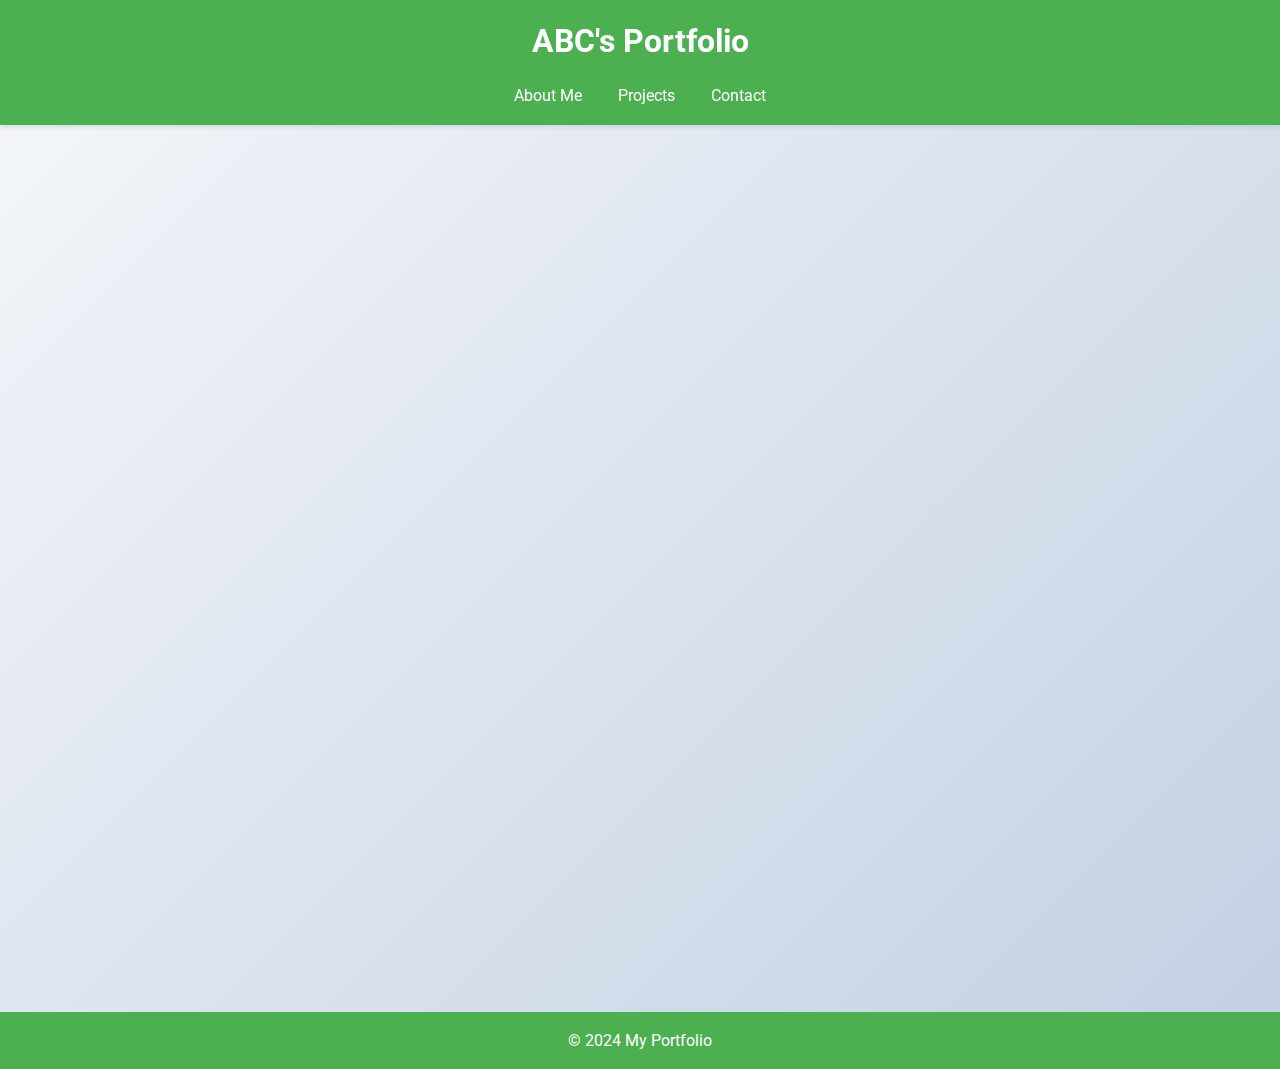
==== Task2/index.html @ e578db68 "Add files via upload" ====
<!DOCTYPE html>
<html lang="en">
<head>
  <meta charset="UTF-8">
  <meta name="viewport" content="width=device-width, initial-scale=1.0">
  <title>ABC's Portfolio</title>
  <link rel="stylesheet" href="style.css">
  <link href="https://fonts.googleapis.com/css2?family=Roboto:wght@400;700&display=swap" rel="stylesheet">
</head>
<body>
  <header class="header">
    <h1>ABC's Portfolio</h1>
    <nav>
      <ul class="nav-links">
        <li><a href="#about">About Me</a></li>
        <li><a href="#projects">Projects</a></li>
        <li><a href="#contact">Contact</a></li>
      </ul>
    </nav>
  </header>

  <section id="about" class="section">
    <h2>About Me</h2>
    <p>Hello! I’m a student who is passionate about web designing and development. I enjoy creating simple and effective websites that solve real problems.</p>
    <a href="#projects" class="button">View My Work</a>
  </section>

  <section id="projects" class="section">
    <h2>Projects</h2>
    <div class="project">
      <h3>Project 1</h3>
      <p>A responsive website for showcasing your creative ideas or portfolio.</p>
    </div>
    <div class="project">
      <h3>Project 2</h3>
      <p>A dynamic project management tool built with HTML and CSS.</p>
    </div>
    <a href="#contact" class="button">Get in Touch</a>
  </section>

  <section id="contact" class="section">
    <h2>Contact</h2>
    <p>Feel free to reach out via email: <a href="mailto:yourname@example.com">yourname@example.com</a></p>
  </section>

  <footer class="footer">
    <p>© 2024 My Portfolio</p>
  </footer>
</body>
</html>
---- Task2/style.css ----
/* General Reset */
* {
  margin: 0;
  padding: 0;
  box-sizing: border-box;
}

/* Body Styles */
body {
  font-family: 'Roboto', sans-serif;
  line-height: 1.6;
  background: linear-gradient(135deg, #f5f7fa, #c3cfe2);
  color: #333;
}

/* Header */
.header {
  background: #4caf50;
  color: #fff;
  padding: 1rem;
  text-align: center;
  position: sticky;
  top: 0;
  z-index: 1000;
  box-shadow: 0 2px 5px rgba(0, 0, 0, 0.1);
}

.nav-links {
  list-style: none;
  margin-top: 1rem;
}

.nav-links li {
  display: inline;
  margin: 0 1rem;
}

.nav-links a {
  color: #fff;
  text-decoration: none;
  transition: color 0.3s ease-in-out;
}

.nav-links a:hover {
  color: #ffd700;
}

/* Sections */
.section {
  padding: 3rem 2rem;
  margin: 1.5rem auto;
  max-width: 800px;
  background: #fff;
  border-radius: 12px;
  box-shadow: 0 4px 8px rgba(0, 0, 0, 0.1);
  opacity: 0;
  transform: translateY(50px);
  animation: fadeInUp 0.8s ease forwards;
}

.section:nth-child(odd) {
  background: #f9f9f9;
}

/* Animations */
@keyframes fadeInUp {
  to {
    opacity: 1;
    transform: translateY(0);
  }
}

/* Projects */
.project {
  margin-bottom: 1.5rem;
}

.project h3 {
  margin-bottom: 0.5rem;
  color: #4caf50;
}

.project p {
  color: #555;
}

/* Buttons */
a.button {
  display: inline-block;
  margin-top: 1rem;
  padding: 0.7rem 1.5rem;
  font-size: 1rem;
  background: #4caf50;
  color: #fff;
  text-decoration: none;
  border-radius: 25px;
  transition: background 0.3s ease;
}

a.button:hover {
  background: #3e8e41;
}

/* Footer */
.footer {
  text-align: center;
  padding: 1rem;
  background-color: #4caf50;
  color: #fff;
  margin-top: 2rem;
}

/* Media Query for Mobile */
@media (max-width: 768px) {
  .section {
    padding: 2rem 1rem;
  }
  .nav-links li {
    display: block;
    margin: 0.5rem 0;
  }
}
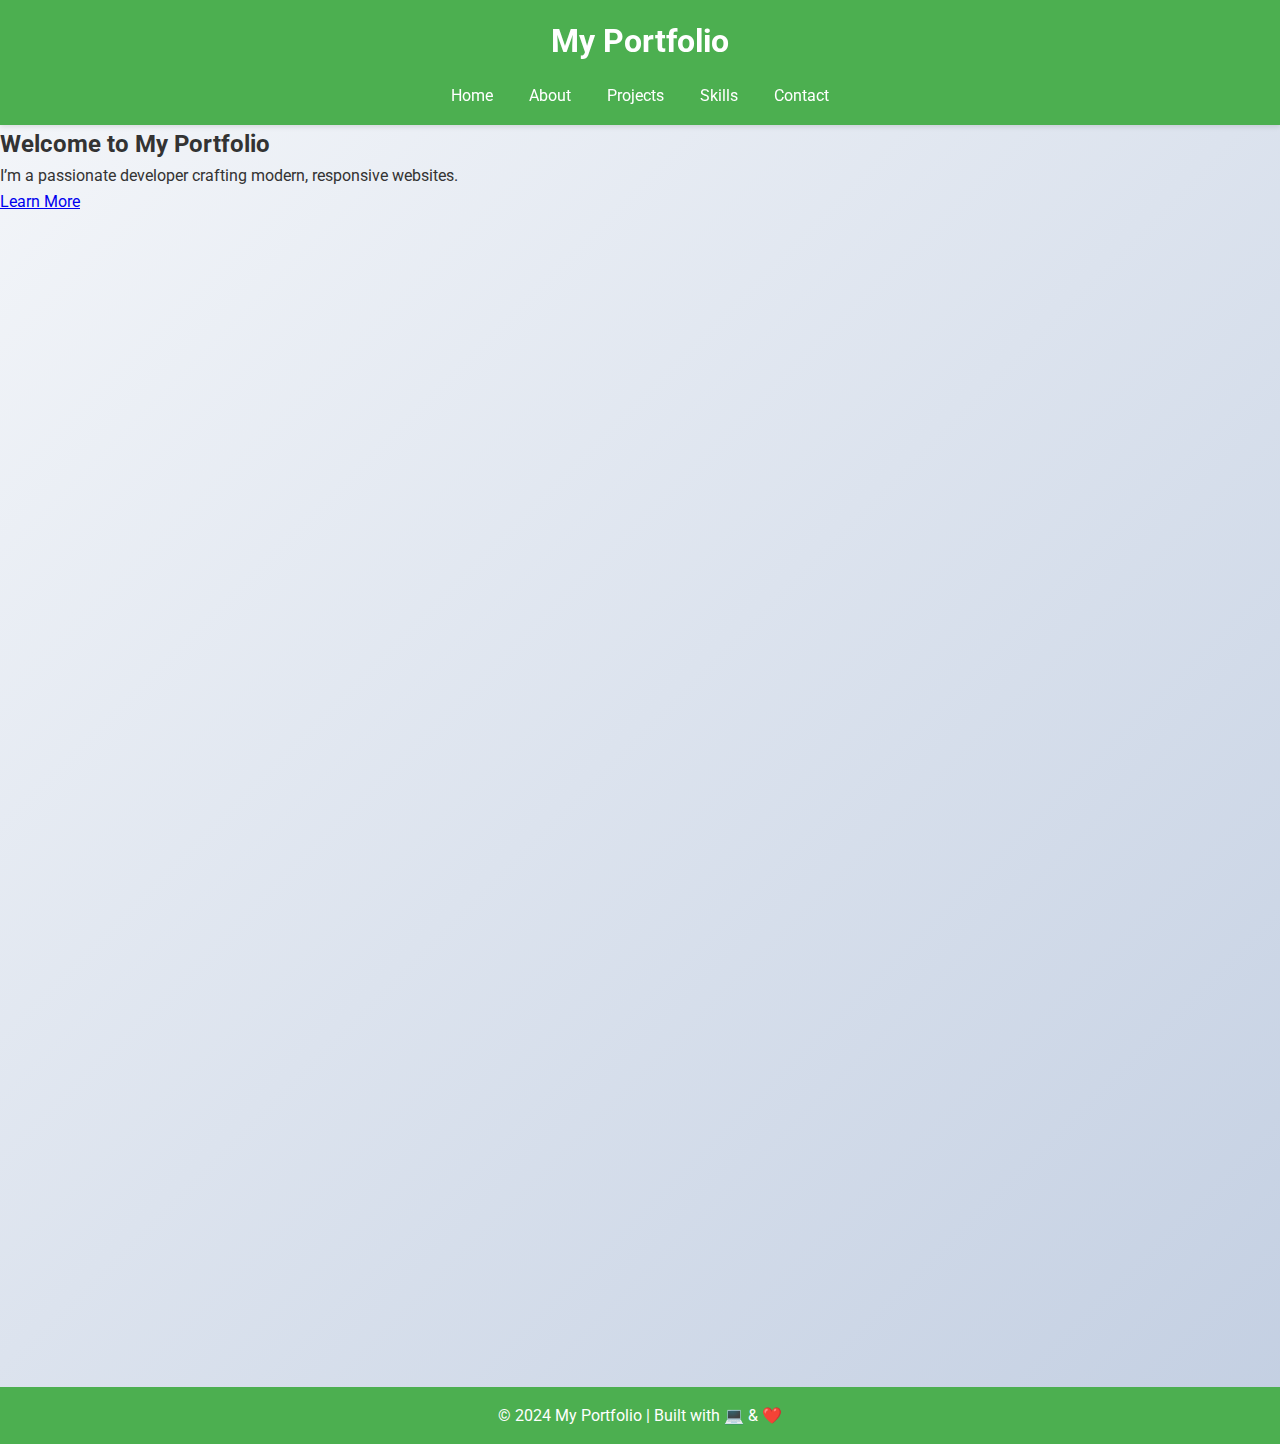
==== commit 77fa97d5: "Update index.html" ====
--- a/Task2/index.html
+++ b/Task2/index.html
@@ -3,48 +3,96 @@
 <head>
   <meta charset="UTF-8">
   <meta name="viewport" content="width=device-width, initial-scale=1.0">
-  <title>ABC's Portfolio</title>
+  <title>Advanced Portfolio</title>
   <link rel="stylesheet" href="style.css">
   <link href="https://fonts.googleapis.com/css2?family=Roboto:wght@400;700&display=swap" rel="stylesheet">
 </head>
 <body>
+  <!-- Header -->
   <header class="header">
-    <h1>ABC's Portfolio</h1>
-    <nav>
-      <ul class="nav-links">
-        <li><a href="#about">About Me</a></li>
-        <li><a href="#projects">Projects</a></li>
-        <li><a href="#contact">Contact</a></li>
-      </ul>
-    </nav>
+    <div class="container">
+      <h1 class="logo">My Portfolio</h1>
+      <nav>
+        <ul class="nav-links">
+          <li><a href="#home">Home</a></li>
+          <li><a href="#about">About</a></li>
+          <li><a href="#projects">Projects</a></li>
+          <li><a href="#skills">Skills</a></li>
+          <li><a href="#contact">Contact</a></li>
+        </ul>
+      </nav>
+    </div>
   </header>
 
-  <section id="about" class="section">
-    <h2>About Me</h2>
-    <p>Hello! I’m a student who is passionate about web designing and development. I enjoy creating simple and effective websites that solve real problems.</p>
-    <a href="#projects" class="button">View My Work</a>
+  <!-- Home Section -->
+  <section id="home" class="hero">
+    <div class="hero-content">
+      <h2>Welcome to My Portfolio</h2>
+      <p>I’m a passionate developer crafting modern, responsive websites.</p>
+      <a href="#about" class="btn">Learn More</a>
+    </div>
   </section>
 
-  <section id="projects" class="section">
-    <h2>Projects</h2>
-    <div class="project">
-      <h3>Project 1</h3>
-      <p>A responsive website for showcasing your creative ideas or portfolio.</p>
+  <!-- About Section -->
+  <section id="about" class="section">
+    <div class="container">
+      <h2>About Me</h2>
+      <p>Hello! I’m a developer with a focus on creating clean, user-friendly web designs. I enjoy solving problems and building projects that make a difference.</p>
     </div>
-    <div class="project">
-      <h3>Project 2</h3>
-      <p>A dynamic project management tool built with HTML and CSS.</p>
-    </div>
-    <a href="#contact" class="button">Get in Touch</a>
   </section>
 
-  <section id="contact" class="section">
-    <h2>Contact</h2>
-    <p>Feel free to reach out via email: <a href="mailto:yourname@example.com">yourname@example.com</a></p>
+  <!-- Projects Section -->
+  <section id="projects" class="section bg-light">
+    <div class="container">
+      <h2>Projects</h2>
+      <div class="projects-grid">
+        <div class="project">
+          <h3>Project 1</h3>
+          <p>A responsive website for showcasing creative portfolios.</p>
+        </div>
+        <div class="project">
+          <h3>Project 2</h3>
+          <p>An advanced blog platform with animations and modern UI.</p>
+        </div>
+        <div class="project">
+          <h3>Project 3</h3>
+          <p>A dynamic project management tool.</p>
+        </div>
+      </div>
+    </div>
   </section>
 
+  <!-- Skills Section -->
+  <section id="skills" class="section">
+    <div class="container">
+      <h2>Skills</h2>
+      <div class="skills-grid">
+        <div class="skill">HTML</div>
+        <div class="skill">CSS</div>
+        <div class="skill">JavaScript</div>
+        <div class="skill">React</div>
+        <div class="skill">Node.js</div>
+        <div class="skill">Git</div>
+      </div>
+    </div>
+  </section>
+
+  <!-- Contact Section -->
+  <section id="contact" class="section bg-light">
+    <div class="container">
+      <h2>Contact Me</h2>
+      <form class="contact-form">
+        <input type="text" placeholder="Your Name" required>
+        <input type="email" placeholder="Your Email" required>
+        <textarea placeholder="Your Message" required></textarea>
+        <button type="submit">Send Message</button>
+      </form>
+    </div>
+  </section>
+
+  <!-- Footer -->
   <footer class="footer">
-    <p>© 2024 My Portfolio</p>
+    <p>© 2024 My Portfolio | Built with 💻 & ❤️</p>
   </footer>
 </body>
 </html>
